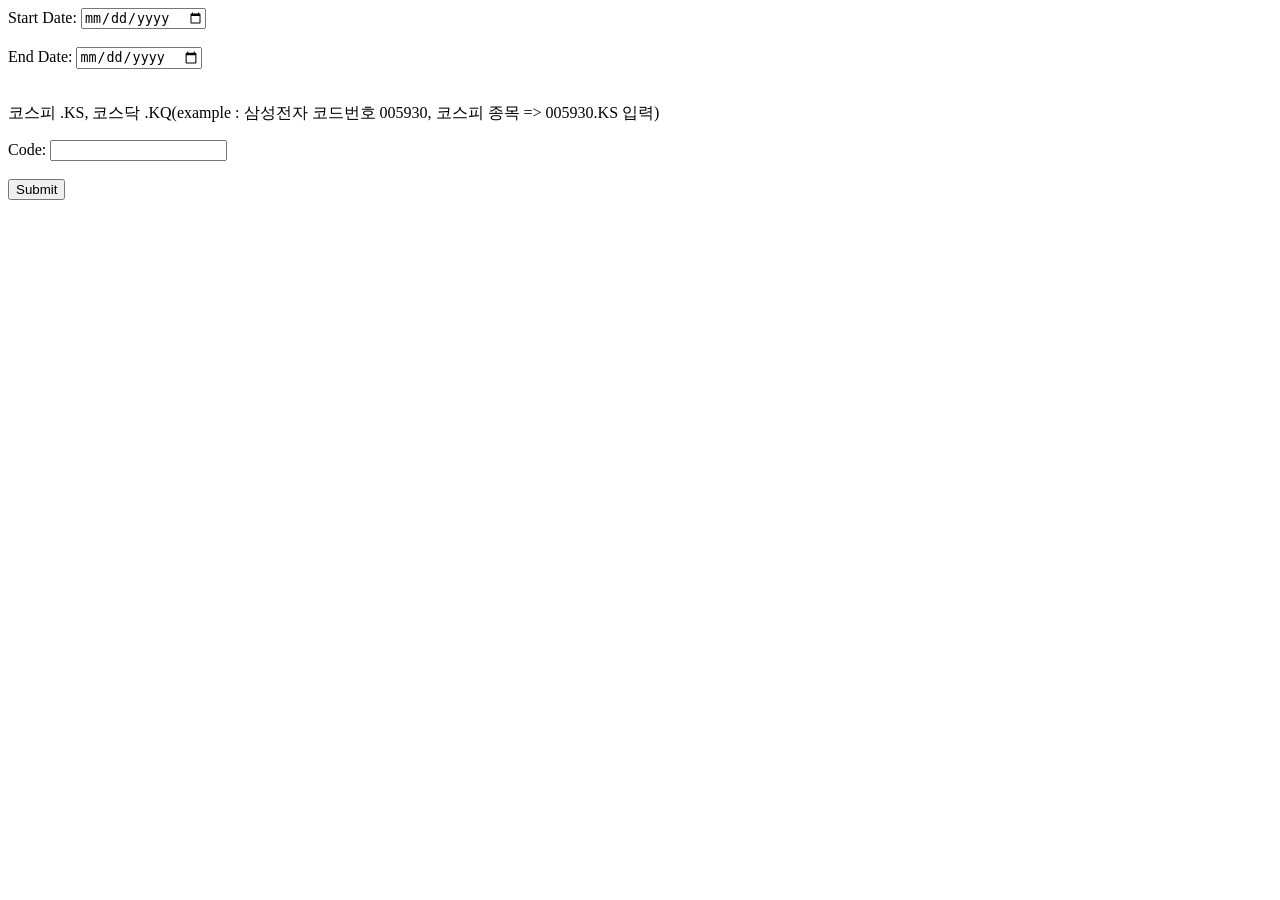
==== templates/index.html @ 765d941e "update" ====
<!DOCTYPE html>
<html>
<head>
    <meta charset="UTF-8">
    <title>Input Form</title>
</head>
<body>
    <form method="POST" action="/result">
        <label for="s_date">Start Date:</label>
        <input type="date" id="s_date" name="s_date"><br><br>
        <label for="e_date">End Date:</label>
        <input type="date" id="e_date" name="e_date"><br><br>
        <p>코스피 .KS, 코스닥 .KQ(example : 삼성전자 코드번호 005930, 코스피 종목 => 005930.KS 입력)</p>
        <label for="code">Code:</label>
        <input type="text" id="code" name="code"><br><br>
        <input type="submit" value="Submit">
    </form>
</body>
</html>
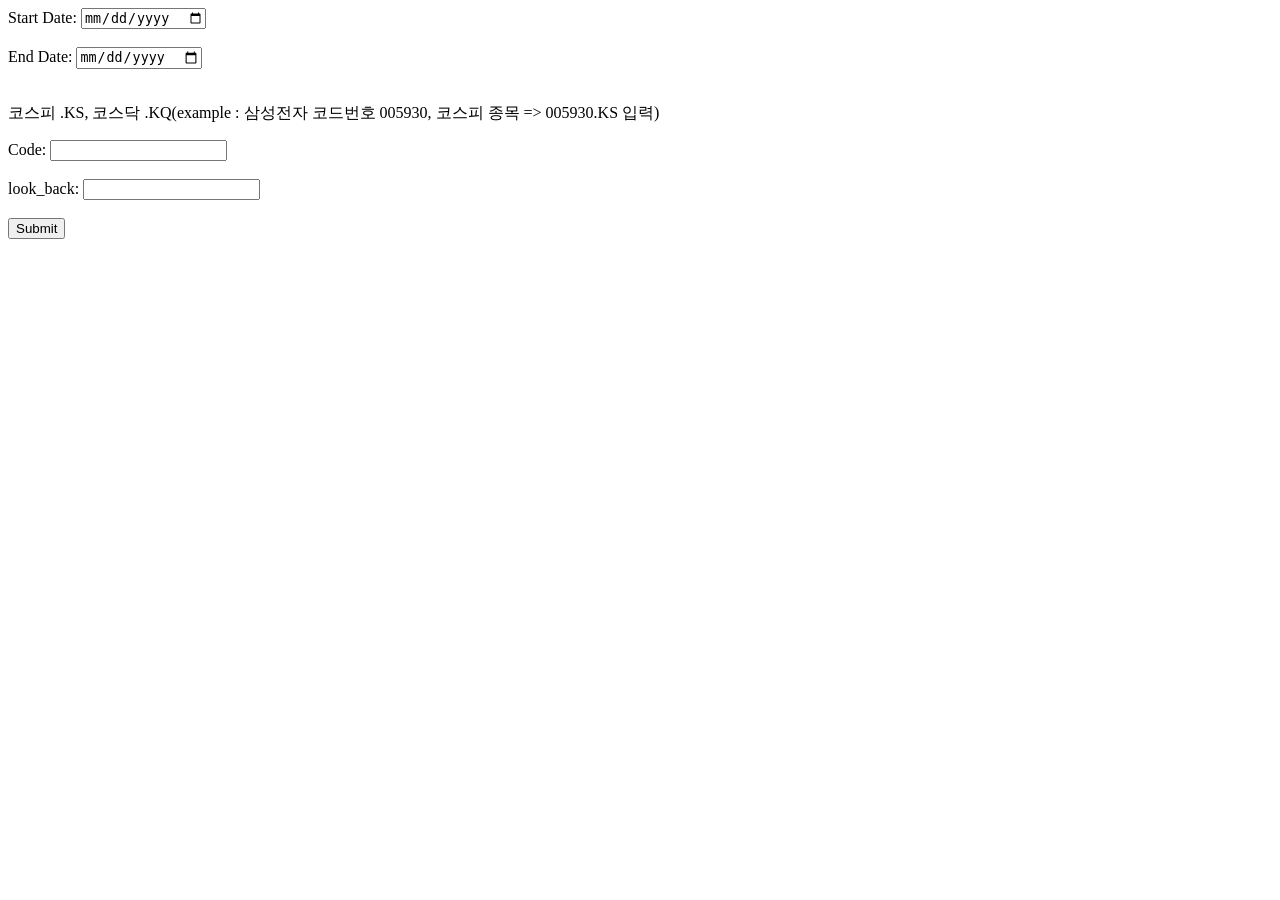
==== commit d4bf1962: "update_look_back" ====
--- a/templates/index.html
+++ b/templates/index.html
@@ -13,6 +13,8 @@
         <p>코스피 .KS, 코스닥 .KQ(example : 삼성전자 코드번호 005930, 코스피 종목 => 005930.KS 입력)</p>
         <label for="code">Code:</label>
         <input type="text" id="code" name="code"><br><br>
+        <label for="new_look_back">look_back:</label>
+        <input type="number" id="new_look_back" name="new_look_back"><br><br>
         <input type="submit" value="Submit">
     </form>
 </body>
